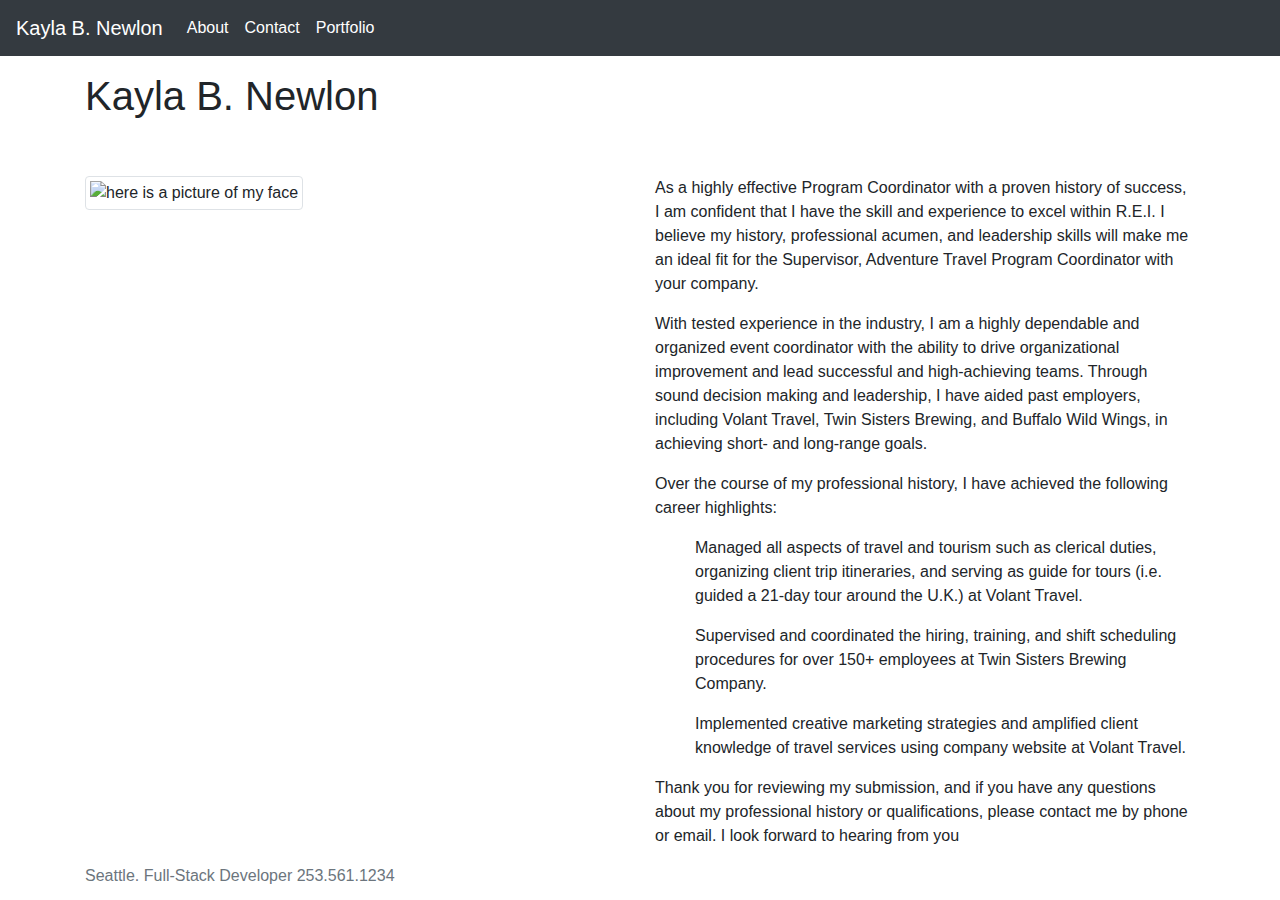
==== about.html @ dd4ec0ef "change landing page to index.html and index.html to about me" ====
<!DOCTYPE html>
<html lang="en">

<head>
    <meta charset="UTF-8">
    <meta name="viewport" content="width=device-width, initial-scale=1.0">
    <link rel="stylesheet" href="https://stackpath.bootstrapcdn.com/bootstrap/4.5.2/css/bootstrap.min.css"
        integrity="sha384-JcKb8q3iqJ61gNV9KGb8thSsNjpSL0n8PARn9HuZOnIxN0hoP+VmmDGMN5t9UJ0Z" crossorigin="anonymous">
    <link rel="stylesheet" href="style.css">

    <title>Kayla B. Newlon</title>
</head>

<body>
    <!-- Navbar -->
    <nav class="navbar navbar-expand-sm navbar-dark bg-dark">
        <a class="navbar-brand" href="index.html">Kayla B. Newlon</a>
        <button class="navbar-toggler" type="button" data-toggle="collapse" data-target="#navbarNavAltMarkup"
            aria-controls="navbarNavAltMarkup" aria-expanded="false" aria-label="Toggle navigation">
            <span class="navbar-toggler-icon"></span>
        </button>
        <section class="collapse navbar-collapse" id="navbarNavAltMarkup">
            <section class="navbar-nav">
                <a class="nav-item nav-link active" href="about.html">About<span class="sr-only">(current)</span></a>
                <a class="nav-item nav-link active" href="contact.html">Contact</a>
                <a class="nav-item nav-link active" href="portfolio.html">Portfolio</a>
            </section>
        </section>
    </nav>

    <main class="container">
        <p>
            <!--  Header -->
        </p>
        <h1>Kayla B. Newlon</h1>
        <br><br>


        <first class="row">
            <!--  Image Thumbnail -->
            <section class="col-md-6">
                <img src="Assets/profile pic.jpg" alt="here is a picture of my face" class="img-thumbnail">

            </section>
            <!--  About me. This is a placeholder bio, my old cover letter, until I gain more knowledge in this field.-->
            <section class="col-md-6">

                <P> As a highly effective Program Coordinator with a proven history of success, I am confident that I
                    have the skill and experience to excel within R.E.I. I believe my history, professional acumen, and
                    leadership skills will make me an ideal fit for the Supervisor, Adventure Travel Program Coordinator
                    with your company.
                </p>
                <p>With tested experience in the industry, I am a highly dependable and organized event coordinator
                    with the ability to drive organizational improvement and lead successful and high-achieving teams.
                    Through sound decision making and leadership, I have aided past employers, including Volant Travel,
                    Twin Sisters Brewing, and Buffalo Wild Wings, in achieving short- and long-range goals.
                </P>
                <p> Over the course of my professional history, I have achieved the following career highlights:
                </p>

                <ul>Managed all aspects of travel and tourism such as clerical duties, organizing client trip
                    itineraries, and serving as guide for tours (i.e. guided a 21-day tour around the U.K.) at Volant
                    Travel.
                </ul>
                <ul>Supervised and coordinated the hiring, training, and shift scheduling procedures for over 150+
                    employees at Twin Sisters Brewing Company.
                </ul>
                <ul>Implemented creative marketing strategies and amplified client knowledge of travel services using
                    company website at Volant Travel.
                </ul>

                <p>Thank you for reviewing my submission, and if you have any questions about my professional history
                    or qualifications, please contact me by phone or email. I look forward to hearing from you

                </P>

            </section>


        </first>


    </main>
 <!--  Footer -->
    <footer class="footer">
        <section class="container">
            <span class="text-muted">Seattle. Full-Stack Developer 253.561.1234</span>
        </section>
    </footer>

</body>

<!--  Enables Hamburder Nav -->
<script src="https://code.jquery.com/jquery-3.5.1.slim.min.js"
    integrity="sha384-DfXdz2htPH0lsSSs5nCTpuj/zy4C+OGpamoFVy38MVBnE+IbbVYUew+OrCXaRkfj"
    crossorigin="anonymous"></script>
<script src="https://cdn.jsdelivr.net/npm/popper.js@1.16.1/dist/umd/popper.min.js"
    integrity="sha384-9/reFTGAW83EW2RDu2S0VKaIzap3H66lZH81PoYlFhbGU+6BZp6G7niu735Sk7lN"
    crossorigin="anonymous"></script>
<script src="https://stackpath.bootstrapcdn.com/bootstrap/4.5.2/js/bootstrap.min.js"
    integrity="sha384-B4gt1jrGC7Jh4AgTPSdUtOBvfO8shuf57BaghqFfPlYxofvL8/KUEfYiJOMMV+rV"
    crossorigin="anonymous"></script>

</html>
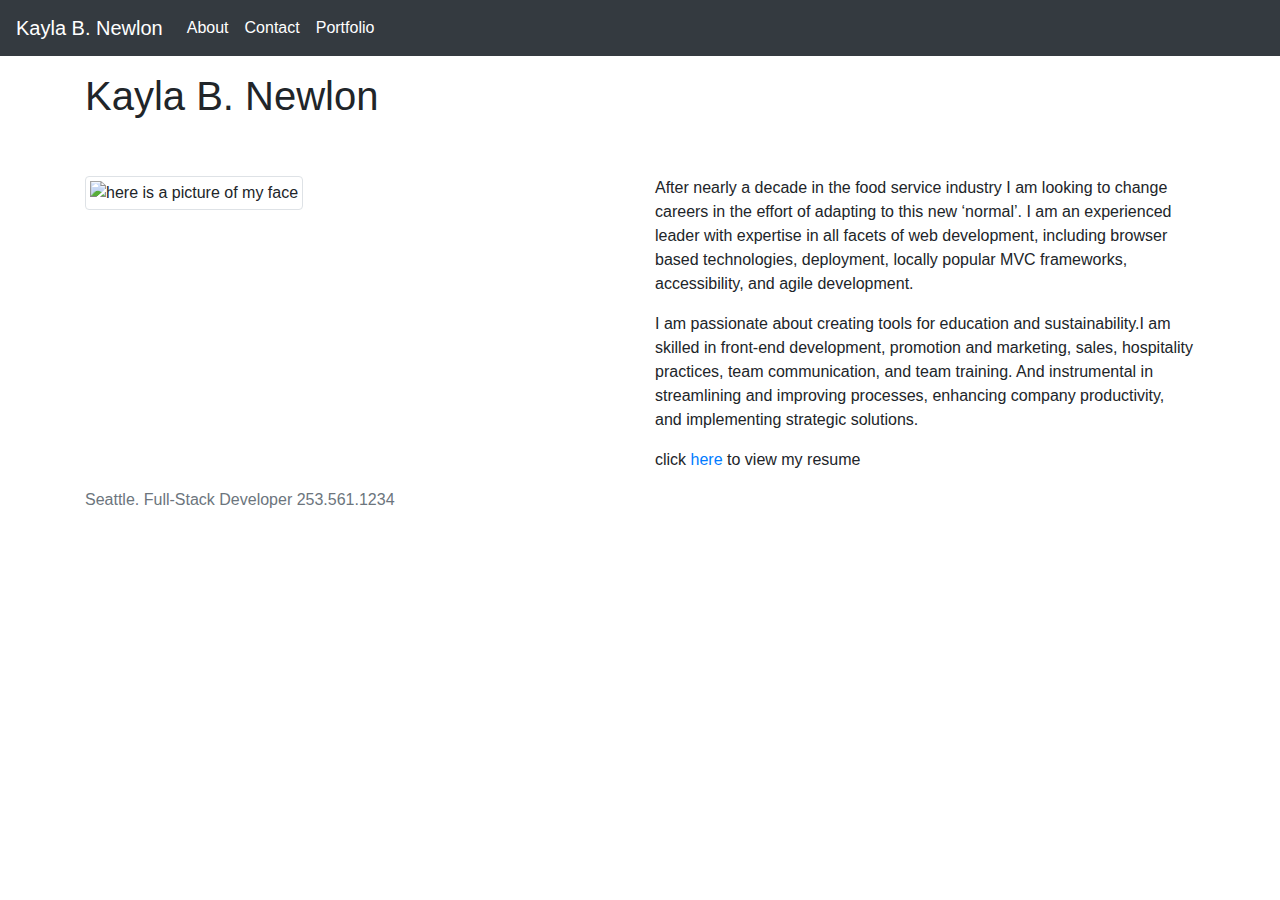
==== commit 49ba0068: "updated portfolio for second submission" ====
--- a/about.html
+++ b/about.html
@@ -42,37 +42,20 @@
                 <img src="Assets/profile pic.jpg" alt="here is a picture of my face" class="img-thumbnail">
 
             </section>
-            <!--  About me. This is a placeholder bio, my old cover letter, until I gain more knowledge in this field.-->
+            <!--  Brand Statement Draft-->
             <section class="col-md-6">
 
-                <P> As a highly effective Program Coordinator with a proven history of success, I am confident that I
-                    have the skill and experience to excel within R.E.I. I believe my history, professional acumen, and
-                    leadership skills will make me an ideal fit for the Supervisor, Adventure Travel Program Coordinator
-                    with your company.
+                <P> After nearly a decade in the food service industry I am looking to change careers in the effort of
+                    adapting to this new ‘normal’. I am an experienced leader with expertise in all facets of web
+                    development, including browser based technologies, deployment, locally popular MVC frameworks,
+                    accessibility, and agile development. </P>
+                  <p>I am passionate about creating tools for education and
+                    sustainability.I am skilled in front-end development, promotion and marketing, sales, hospitality
+                    practices, team communication, and team training. And instrumental in streamlining and improving
+                    processes, enhancing company productivity, and implementing strategic solutions.
                 </p>
-                <p>With tested experience in the industry, I am a highly dependable and organized event coordinator
-                    with the ability to drive organizational improvement and lead successful and high-achieving teams.
-                    Through sound decision making and leadership, I have aided past employers, including Volant Travel,
-                    Twin Sisters Brewing, and Buffalo Wild Wings, in achieving short- and long-range goals.
-                </P>
-                <p> Over the course of my professional history, I have achieved the following career highlights:
-                </p>
+                <p>click <a href="assets/Kayla-Newlon-Full-Stack-Resume-pdf.pdf">here</a> to view my resume</p>
 
-                <ul>Managed all aspects of travel and tourism such as clerical duties, organizing client trip
-                    itineraries, and serving as guide for tours (i.e. guided a 21-day tour around the U.K.) at Volant
-                    Travel.
-                </ul>
-                <ul>Supervised and coordinated the hiring, training, and shift scheduling procedures for over 150+
-                    employees at Twin Sisters Brewing Company.
-                </ul>
-                <ul>Implemented creative marketing strategies and amplified client knowledge of travel services using
-                    company website at Volant Travel.
-                </ul>
-
-                <p>Thank you for reviewing my submission, and if you have any questions about my professional history
-                    or qualifications, please contact me by phone or email. I look forward to hearing from you
-
-                </P>
 
             </section>
 
@@ -81,7 +64,7 @@
 
 
     </main>
- <!--  Footer -->
+    <!--  Footer -->
     <footer class="footer">
         <section class="container">
             <span class="text-muted">Seattle. Full-Stack Developer 253.561.1234</span>
